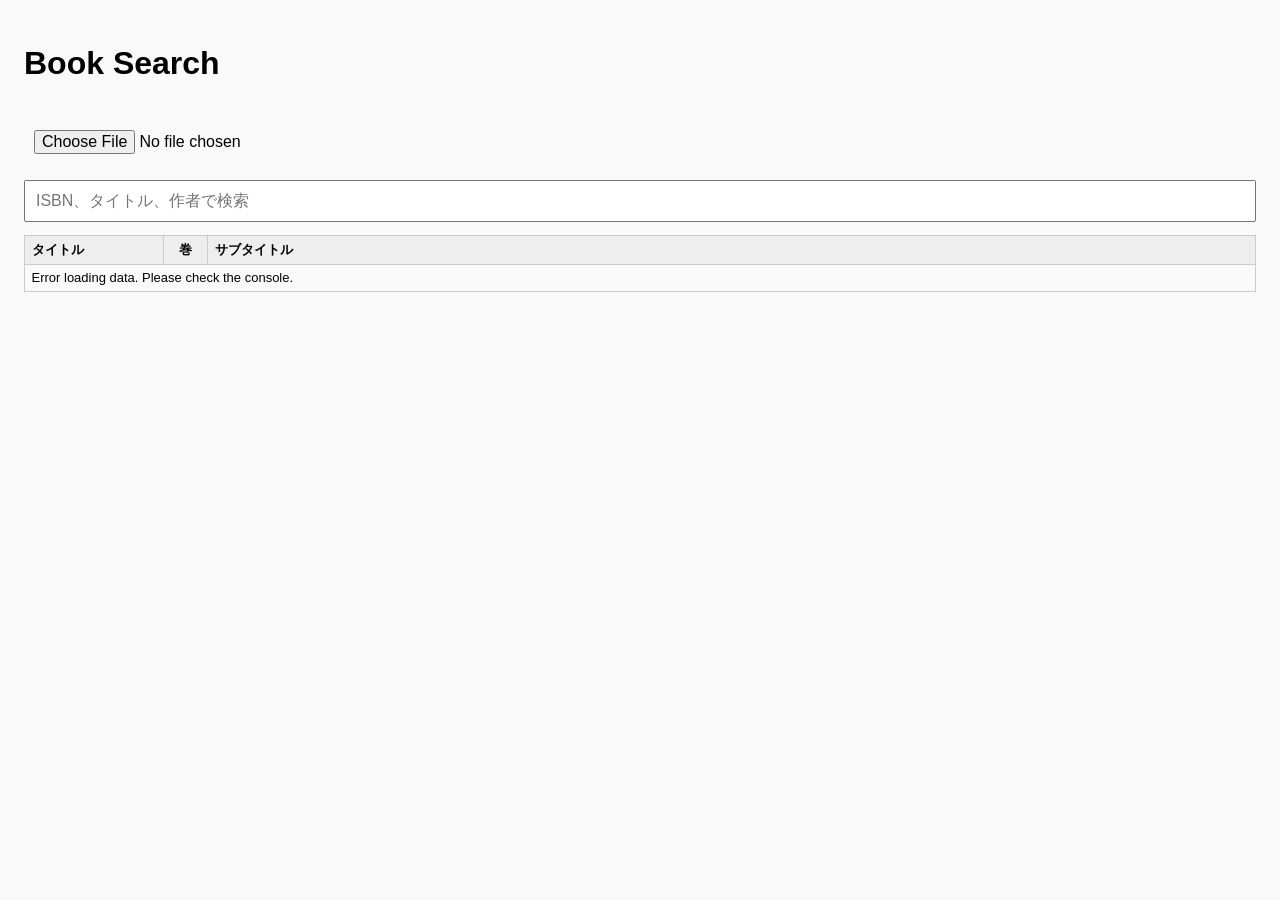
==== index.html @ ec2e6c75 "rename BookSearch.html を index.html に変更" ====
<!DOCTYPE html>
<html lang="ja">
<head>
  <meta charset="UTF-8" />
  <meta name="viewport" content="width=device-width, initial-scale=1.0, maximum-scale=1.0, user-scalable=no" />
  <title>Book Search</title>
  <link rel="manifest" href="manifest.json" />
  <script>
    if ('serviceWorker' in navigator) {
      window.addEventListener('load', () => {
        navigator.serviceWorker.register('service-worker.js')
          .then(registration => {
            console.log('Service Worker registered: ', registration);
          })
          .catch(error => {
            console.error('Service Worker registration failed: ', error);
          });
      });
    }
  </script>
  <style>
    body {
      font-family: sans-serif;
      padding: 1em;
      background: #f9f9f9;
    }
    input[type="file"],
    input[type="text"] {
      width: 100%;
      font-size: 16px;
      padding: 10px;
      margin-top: 1em;
      box-sizing: border-box;
    }
    table {
      width: 100%;
      border-collapse: collapse;
      margin-top: 1em;
      font-size: 13px;
      table-layout: fixed; /* ← 幅を固定するために必要！ */
    }
    th, td {
      border: 1px solid #ccc;
      padding: 0.4em 0.5em;
      text-align: left;
      vertical-align: middle;
      white-space: nowrap;
      overflow: hidden;
      text-overflow: ellipsis;
    }
    th {
      background-color: #eee;
    }

    th.title, td.title {
      width: 125px; /* 全角8文字+… */
    }

    th.vol {
  width: 30px;
  text-align: center; /* ヘッダーは中央 */
    }

    td.vol {
  width: 30px;
  text-align: right;  /* データは右寄せ */
    }

    th.subtitle, td.subtitle {
      width: auto; /* 残りを割り当て */
    }

    @media (prefers-color-scheme: dark) {
      body { background: #111; color: #eee; }
      th, td { border-color: #444; }
      th { background-color: #222; }
    }
  </style>
</head>
<body>
  <h1>Book Search</h1>
  <input type="file" id="csvFile" accept=".csv" />
  <input type="text" id="search" placeholder="ISBN、タイトル、作者で検索" />
  <table id="results">
    <colgroup>
      <col class="title" />
      <col class="vol" />
      <col class="subtitle" />
    </colgroup>
    <thead>
      <tr>
        <th class="title">タイトル</th>
        <th class="vol">巻</th>
        <th class="subtitle">サブタイトル</th>
      </tr>
    </thead>
    <tbody></tbody>
  </table>

  <script>
    let books = [];

    // This function parses a single line of CSV text, respecting quoted fields.
    function parseCsvLine(line) {
        // Regex to handle quoted fields, escaped quotes, and commas.
        const regex = /(?:\"((?:[^\"]|\"\")*)\"|([^,]*))(,|$)/g;
        const fields = [];
        let match;
        // We need to reset lastIndex since we are using a global regex in a loop.
        regex.lastIndex = 0;
        // Guard against empty lines
        if (!line.trim()) {
            return [];
        }
        while (match = regex.exec(line)) {
            // If match[1] is not undefined, it's a quoted field.
            // We need to unescape the double quotes (\"\").
            let value = match[1] !== undefined ? match[1].replace(/\"\"/g, '"') : match[2];
            fields.push(value);
            // If the match doesn't end with a comma, we've reached the end of the line.
            if (match[3] === '') break;
        }
        return fields;
    }


    function processCsvText(text) {
        const lines = text.split('\n').filter(line => line.trim());
        books = lines.slice(1).map(line => {
            const [isbn, title, subtitle, vol, author] = parseCsvLine(line).map(s => s?.trim() || "");
            return { isbn, title, vol, subtitle, author };
        }).filter(b => b.isbn || b.title); // Filter out potentially empty rows
        displayBooks(books);
    }

    function escapeHTML(str) {
        if (!str) return '';
        return str.replace(/[&<>"']/g, function(match) {
            return {
                '&': '&amp;',
                '<': '&lt;',
                '>': '&gt;',
                '"': '&quot;',
                "'": '&#39;'
            }[match];
        });
    }

    function displayBooks(data) {
      const tbody = document.querySelector('#results tbody');
      tbody.innerHTML = data.map(book => {
        const displayTitle = book.title.length > 8 ? book.title.slice(0, 8) + "…" : book.title;
        const escapedTitle = escapeHTML(book.title);
        const escapedSubtitle = escapeHTML(book.subtitle);
        return `
          <tr>
            <td class="title" title="${escapedTitle}">${escapeHTML(displayTitle)}</td>
            <td class="vol">${book.vol}</td>
            <td class="subtitle" title="${escapedSubtitle}">${escapeHTML(book.subtitle)}</td>
          </tr>`;
      }).join('');
    }

    function loadCSV(url) {
      fetch(url)
        .then(response => {
            if (!response.ok) {
                throw new Error('Network response was not ok');
            }
            return response.text();
        })
        .then(text => {
            processCsvText(text);
        })
        .catch(error => {
            console.error('There has been a problem with your fetch operation:', error);
            // Optionally, display an error message to the user
            const tbody = document.querySelector('#results tbody');
            tbody.innerHTML = `<tr><td colspan="3">Error loading data. Please check the console.</td></tr>`;
        });
    }

    document.getElementById('csvFile').addEventListener('change', function(e) {
      const file = e.target.files[0];
      if (file) {
        const reader = new FileReader();
        reader.onload = function(event) {
          processCsvText(event.target.result);
        };
        reader.readAsText(file);
      }
    });

    document.getElementById('search').addEventListener('input', function() {
      const keyword = this.value.toLowerCase();
      const results = books.filter(book =>
        (book.isbn && book.isbn.toLowerCase().includes(keyword)) ||
        (book.title && book.title.toLowerCase().includes(keyword)) ||
        (book.author && book.author.toLowerCase().includes(keyword))
      );
      displayBooks(results);
    });

    window.addEventListener('DOMContentLoaded', () => {
      loadCSV('BaseData1.csv');
    });
  </script>
</body>
</html>
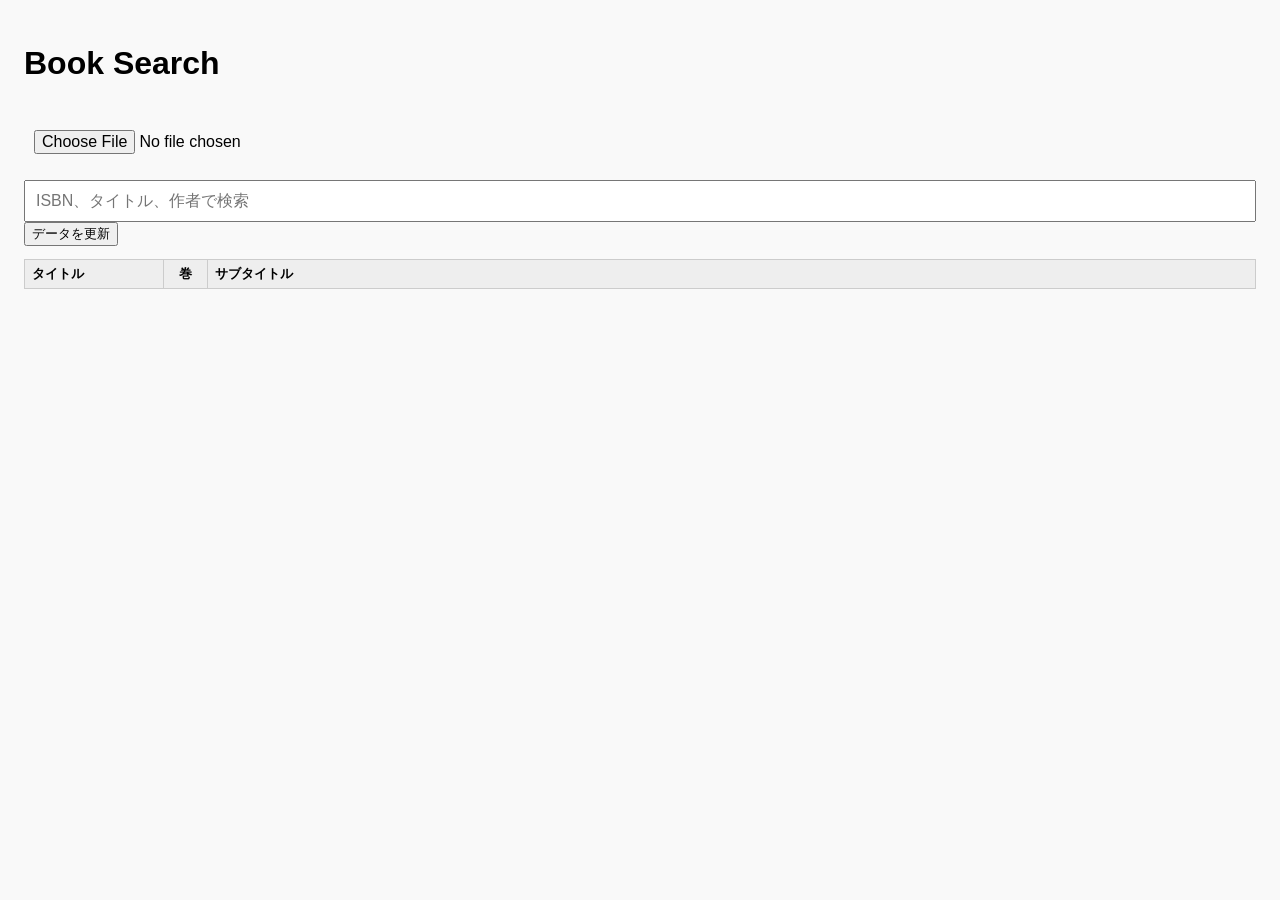
==== commit b6ea0b30: "feat:CSV手動更新を追加" ====
--- a/index.html
+++ b/index.html
@@ -1,209 +1,238 @@
-<!DOCTYPE html>
-<html lang="ja">
-<head>
-  <meta charset="UTF-8" />
-  <meta name="viewport" content="width=device-width, initial-scale=1.0, maximum-scale=1.0, user-scalable=no" />
-  <title>Book Search</title>
-  <link rel="manifest" href="manifest.json" />
-  <script>
-    if ('serviceWorker' in navigator) {
-      window.addEventListener('load', () => {
-        navigator.serviceWorker.register('service-worker.js')
-          .then(registration => {
-            console.log('Service Worker registered: ', registration);
-          })
-          .catch(error => {
-            console.error('Service Worker registration failed: ', error);
-          });
-      });
-    }
-  </script>
-  <style>
-    body {
-      font-family: sans-serif;
-      padding: 1em;
-      background: #f9f9f9;
-    }
-    input[type="file"],
-    input[type="text"] {
-      width: 100%;
-      font-size: 16px;
-      padding: 10px;
-      margin-top: 1em;
-      box-sizing: border-box;
-    }
-    table {
-      width: 100%;
-      border-collapse: collapse;
-      margin-top: 1em;
-      font-size: 13px;
-      table-layout: fixed; /* ← 幅を固定するために必要！ */
-    }
-    th, td {
-      border: 1px solid #ccc;
-      padding: 0.4em 0.5em;
-      text-align: left;
-      vertical-align: middle;
-      white-space: nowrap;
-      overflow: hidden;
-      text-overflow: ellipsis;
-    }
-    th {
-      background-color: #eee;
-    }
-
-    th.title, td.title {
-      width: 125px; /* 全角8文字+… */
-    }
-
-    th.vol {
-  width: 30px;
-  text-align: center; /* ヘッダーは中央 */
-    }
-
-    td.vol {
-  width: 30px;
-  text-align: right;  /* データは右寄せ */
-    }
-
-    th.subtitle, td.subtitle {
-      width: auto; /* 残りを割り当て */
-    }
-
-    @media (prefers-color-scheme: dark) {
-      body { background: #111; color: #eee; }
-      th, td { border-color: #444; }
-      th { background-color: #222; }
-    }
-  </style>
-</head>
-<body>
-  <h1>Book Search</h1>
-  <input type="file" id="csvFile" accept=".csv" />
-  <input type="text" id="search" placeholder="ISBN、タイトル、作者で検索" />
-  <table id="results">
-    <colgroup>
-      <col class="title" />
-      <col class="vol" />
-      <col class="subtitle" />
-    </colgroup>
-    <thead>
-      <tr>
-        <th class="title">タイトル</th>
-        <th class="vol">巻</th>
-        <th class="subtitle">サブタイトル</th>
-      </tr>
-    </thead>
-    <tbody></tbody>
-  </table>
-
-  <script>
-    let books = [];
-
-    // This function parses a single line of CSV text, respecting quoted fields.
-    function parseCsvLine(line) {
-        // Regex to handle quoted fields, escaped quotes, and commas.
-        const regex = /(?:\"((?:[^\"]|\"\")*)\"|([^,]*))(,|$)/g;
-        const fields = [];
-        let match;
-        // We need to reset lastIndex since we are using a global regex in a loop.
-        regex.lastIndex = 0;
-        // Guard against empty lines
-        if (!line.trim()) {
-            return [];
-        }
-        while (match = regex.exec(line)) {
-            // If match[1] is not undefined, it's a quoted field.
-            // We need to unescape the double quotes (\"\").
-            let value = match[1] !== undefined ? match[1].replace(/\"\"/g, '"') : match[2];
-            fields.push(value);
-            // If the match doesn't end with a comma, we've reached the end of the line.
-            if (match[3] === '') break;
-        }
-        return fields;
-    }
-
-
-    function processCsvText(text) {
-        const lines = text.split('\n').filter(line => line.trim());
-        books = lines.slice(1).map(line => {
-            const [isbn, title, subtitle, vol, author] = parseCsvLine(line).map(s => s?.trim() || "");
-            return { isbn, title, vol, subtitle, author };
-        }).filter(b => b.isbn || b.title); // Filter out potentially empty rows
-        displayBooks(books);
-    }
-
-    function escapeHTML(str) {
-        if (!str) return '';
-        return str.replace(/[&<>"']/g, function(match) {
-            return {
-                '&': '&amp;',
-                '<': '&lt;',
-                '>': '&gt;',
-                '"': '&quot;',
-                "'": '&#39;'
-            }[match];
-        });
-    }
-
-    function displayBooks(data) {
-      const tbody = document.querySelector('#results tbody');
-      tbody.innerHTML = data.map(book => {
-        const displayTitle = book.title.length > 8 ? book.title.slice(0, 8) + "…" : book.title;
-        const escapedTitle = escapeHTML(book.title);
-        const escapedSubtitle = escapeHTML(book.subtitle);
-        return `
-          <tr>
-            <td class="title" title="${escapedTitle}">${escapeHTML(displayTitle)}</td>
-            <td class="vol">${book.vol}</td>
-            <td class="subtitle" title="${escapedSubtitle}">${escapeHTML(book.subtitle)}</td>
-          </tr>`;
-      }).join('');
-    }
-
-    function loadCSV(url) {
-      fetch(url)
-        .then(response => {
-            if (!response.ok) {
-                throw new Error('Network response was not ok');
-            }
-            return response.text();
-        })
-        .then(text => {
-            processCsvText(text);
-        })
-        .catch(error => {
-            console.error('There has been a problem with your fetch operation:', error);
-            // Optionally, display an error message to the user
-            const tbody = document.querySelector('#results tbody');
-            tbody.innerHTML = `<tr><td colspan="3">Error loading data. Please check the console.</td></tr>`;
-        });
-    }
-
-    document.getElementById('csvFile').addEventListener('change', function(e) {
-      const file = e.target.files[0];
-      if (file) {
-        const reader = new FileReader();
-        reader.onload = function(event) {
-          processCsvText(event.target.result);
-        };
-        reader.readAsText(file);
-      }
-    });
-
-    document.getElementById('search').addEventListener('input', function() {
-      const keyword = this.value.toLowerCase();
-      const results = books.filter(book =>
-        (book.isbn && book.isbn.toLowerCase().includes(keyword)) ||
-        (book.title && book.title.toLowerCase().includes(keyword)) ||
-        (book.author && book.author.toLowerCase().includes(keyword))
-      );
-      displayBooks(results);
-    });
-
-    window.addEventListener('DOMContentLoaded', () => {
-      loadCSV('BaseData1.csv');
-    });
-  </script>
-</body>
-</html>
+<!DOCTYPE html>
+<html lang="ja">
+<head>
+  <meta charset="UTF-8" />
+  <meta name="viewport" content="width=device-width, initial-scale=1.0, maximum-scale=1.0, user-scalable=no" />
+  <title>Book Search</title>
+  <link rel="manifest" href="manifest.json" />
+  <script>
+    if ('serviceWorker' in navigator) {
+      window.addEventListener('load', () => {
+        navigator.serviceWorker.register('service-worker.js')
+          .then(registration => {
+            console.log('Service Worker registered: ', registration);
+          })
+          .catch(error => {
+            console.error('Service Worker registration failed: ', error);
+          });
+      });
+    }
+  </script>
+  <style>
+    body {
+      font-family: sans-serif;
+      padding: 1em;
+      background: #f9f9f9;
+    }
+    input[type="file"],
+    input[type="text"] {
+      width: 100%;
+      font-size: 16px;
+      padding: 10px;
+      margin-top: 1em;
+      box-sizing: border-box;
+    }
+    table {
+      width: 100%;
+      border-collapse: collapse;
+      margin-top: 1em;
+      font-size: 13px;
+      table-layout: fixed; /* ← 幅を固定するために必要！ */
+    }
+    th, td {
+      border: 1px solid #ccc;
+      padding: 0.4em 0.5em;
+      text-align: left;
+      vertical-align: middle;
+      white-space: nowrap;
+      overflow: hidden;
+      text-overflow: ellipsis;
+    }
+    th {
+      background-color: #eee;
+    }
+
+    th.title, td.title {
+      width: 125px; /* 全角8文字+… */
+    }
+
+    th.vol {
+  width: 30px;
+  text-align: center; /* ヘッダーは中央 */
+    }
+
+    td.vol {
+  width: 30px;
+  text-align: right;  /* データは右寄せ */
+    }
+
+    th.subtitle, td.subtitle {
+      width: auto; /* 残りを割り当て */
+    }
+
+    @media (prefers-color-scheme: dark) {
+      body { background: #111; color: #eee; }
+      th, td { border-color: #444; }
+      th { background-color: #222; }
+    }
+  </style>
+</head>
+<body>
+  <h1>Book Search</h1>
+  <input type="file" id="csvFile" accept=".csv" />
+  <input type="text" id="search" placeholder="ISBN、タイトル、作者で検索" />
+  <button id=""updateData">データを更新</button>
+  <span id="updateStatus"></span>
+  <table id="results">
+    <colgroup>
+      <col class="title" />
+      <col class="vol" />
+      <col class="subtitle" />
+    </colgroup>
+    <thead>
+      <tr>
+        <th class="title">タイトル</th>
+        <th class="vol">巻</th>
+        <th class="subtitle">サブタイトル</th>
+      </tr>
+    </thead>
+    <tbody></tbody>
+  </table>
+
+  <script>
+    let books = [];
+
+    // This function parses a single line of CSV text, respecting quoted fields.
+    function parseCsvLine(line) {
+        // Regex to handle quoted fields, escaped quotes, and commas.
+        const regex = /(?:\"((?:[^\"]|\"\")*)\"|([^,]*))(,|$)/g;
+        const fields = [];
+        let match;
+        // We need to reset lastIndex since we are using a global regex in a loop.
+        regex.lastIndex = 0;
+        // Guard against empty lines
+        if (!line.trim()) {
+            return [];
+        }
+        while (match = regex.exec(line)) {
+            // If match[1] is not undefined, it's a quoted field.
+            // We need to unescape the double quotes (\"\").
+            let value = match[1] !== undefined ? match[1].replace(/\"\"/g, '"') : match[2];
+            fields.push(value);
+            // If the match doesn't end with a comma, we've reached the end of the line.
+            if (match[3] === '') break;
+        }
+        return fields;
+    }
+
+
+    function processCsvText(text) {
+        const lines = text.split('\n').filter(line => line.trim());
+        books = lines.slice(1).map(line => {
+            const [isbn, title, subtitle, vol, author] = parseCsvLine(line).map(s => s?.trim() || "");
+            return { isbn, title, vol, subtitle, author };
+        }).filter(b => b.isbn || b.title); // Filter out potentially empty rows
+        displayBooks(books);
+    }
+
+    function escapeHTML(str) {
+        if (!str) return '';
+        return str.replace(/[&<>"']/g, function(match) {
+            return {
+                '&': '&amp;',
+                '<': '&lt;',
+                '>': '&gt;',
+                '"': '&quot;',
+                "'": '&#39;'
+            }[match];
+        });
+    }
+
+    function displayBooks(data) {
+      const tbody = document.querySelector('#results tbody');
+      tbody.innerHTML = data.map(book => {
+        const displayTitle = book.title.length > 8 ? book.title.slice(0, 8) + "…" : book.title;
+        const escapedTitle = escapeHTML(book.title);
+        const escapedSubtitle = escapeHTML(book.subtitle);
+        return `
+          <tr>
+            <td class="title" title="${escapedTitle}">${escapeHTML(displayTitle)}</td>
+            <td class="vol">${book.vol}</td>
+            <td class="subtitle" title="${escapedSubtitle}">${escapeHTML(book.subtitle)}</td>
+          </tr>`;
+      }).join('');
+    }
+
+    function loadCSV(url) {
+      fetch(url)
+        .then(response => {
+            if (!response.ok) {
+                throw new Error('Network response was not ok');
+            }
+            return response.text();
+        })
+        .then(text => {
+            processCsvText(text);
+        })
+        .catch(error => {
+            console.error('There has been a problem with your fetch operation:', error);
+            // Optionally, display an error message to the user
+            const tbody = document.querySelector('#results tbody');
+            tbody.innerHTML = `<tr><td colspan="3">Error loading data. Please check the console.</td></tr>`;
+        });
+    }
+
+    function refreshCSV() {
+    const status = document.getElementById('updateStatus');
+    status.textContent = '更新中...';
+
+    const channel = new MessageChannel();
+
+    channel.port1.onmessage = function(event) {
+      if (event.data.ok) {
+        processCsvText(event.data.text);
+        status.textContent = 'データを更新しました';
+      } else {
+        status.textContent = '更新できませんでした。保存済みデータを使用します';
+      }
+    };
+
+    if (navigator.serviceWorker.controller) {
+      navigator.serviceWorker.controller.postMessage(
+        { type: 'UPDATE_DATA' },
+        [channel.port2]
+      );
+    } else {
+      status.textContent = 'Service Workerが準備中です';
+    }
+  }
+
+    document.getElementById('updateData').addEventListener('click', refreshCSV);
+
+    document.getElementById('csvFile').addEventListener('change', function(e) {
+      const file = e.target.files[0];
+      if (file) {
+        const reader = new FileReader();
+        reader.onload = function(event) {
+          processCsvText(event.target.result);
+        };
+        reader.readAsText(file);
+      }
+    });
+
+    document.getElementById('search').addEventListener('input', function() {
+      const keyword = this.value.toLowerCase();
+      const results = books.filter(book =>
+        (book.isbn && book.isbn.toLowerCase().includes(keyword)) ||
+        (book.title && book.title.toLowerCase().includes(keyword)) ||
+        (book.author && book.author.toLowerCase().includes(keyword))
+      );
+      displayBooks(results);
+    });
+
+    window.addEventListener('DOMContentLoaded', () => {
+      loadCSV('BaseData.csv');
+    });
+  </script>
+</body>
+</html>
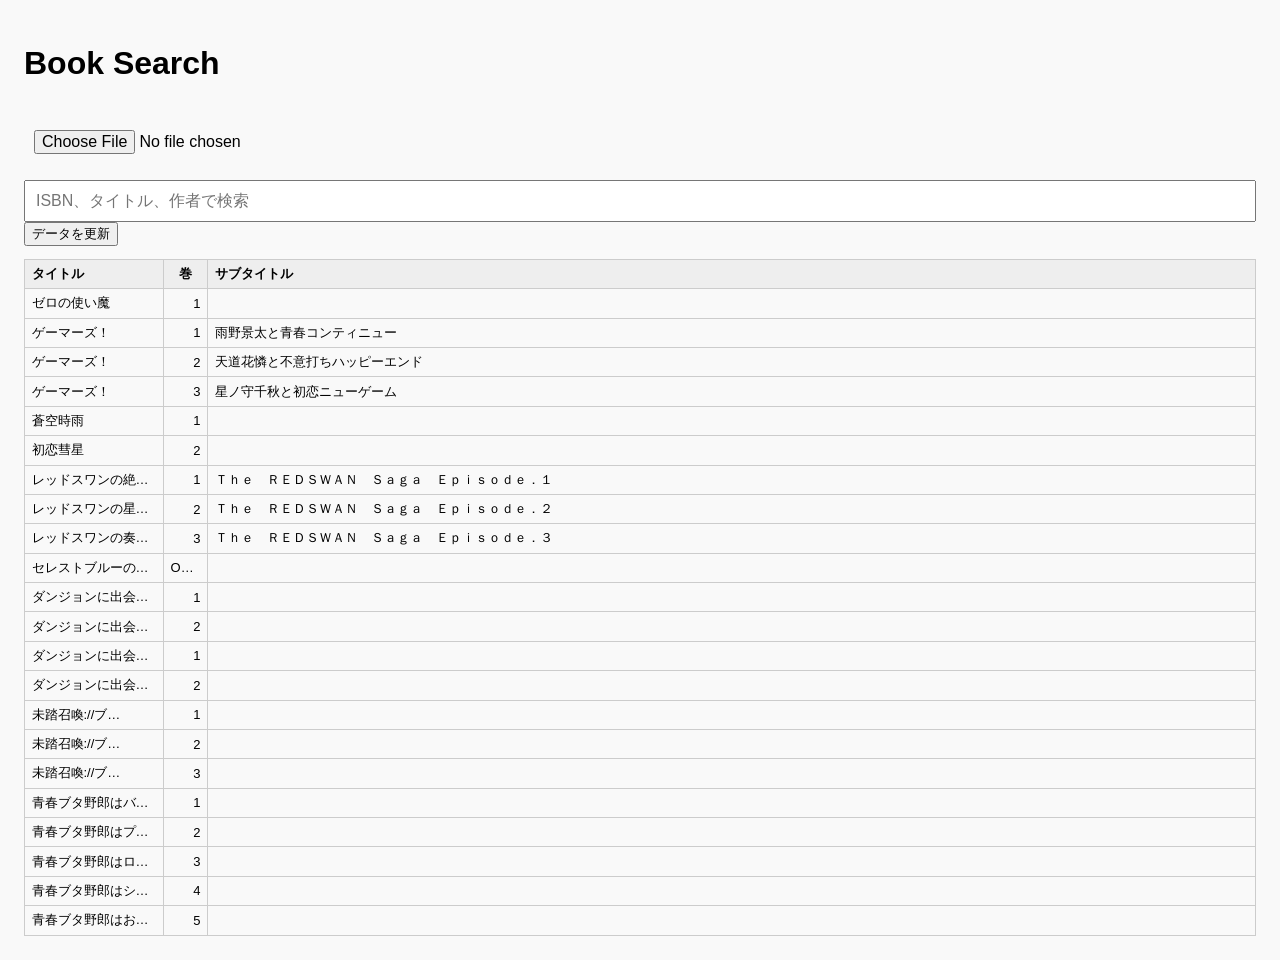
==== commit d7383dee: "fix:コードのミスを修正" ====
--- a/index.html
+++ b/index.html
@@ -81,7 +81,7 @@
   <h1>Book Search</h1>
   <input type="file" id="csvFile" accept=".csv" />
   <input type="text" id="search" placeholder="ISBN、タイトル、作者で検索" />
-  <button id=""updateData">データを更新</button>
+  <button id="updateData">データを更新</button>
   <span id="updateStatus"></span>
   <table id="results">
     <colgroup>
